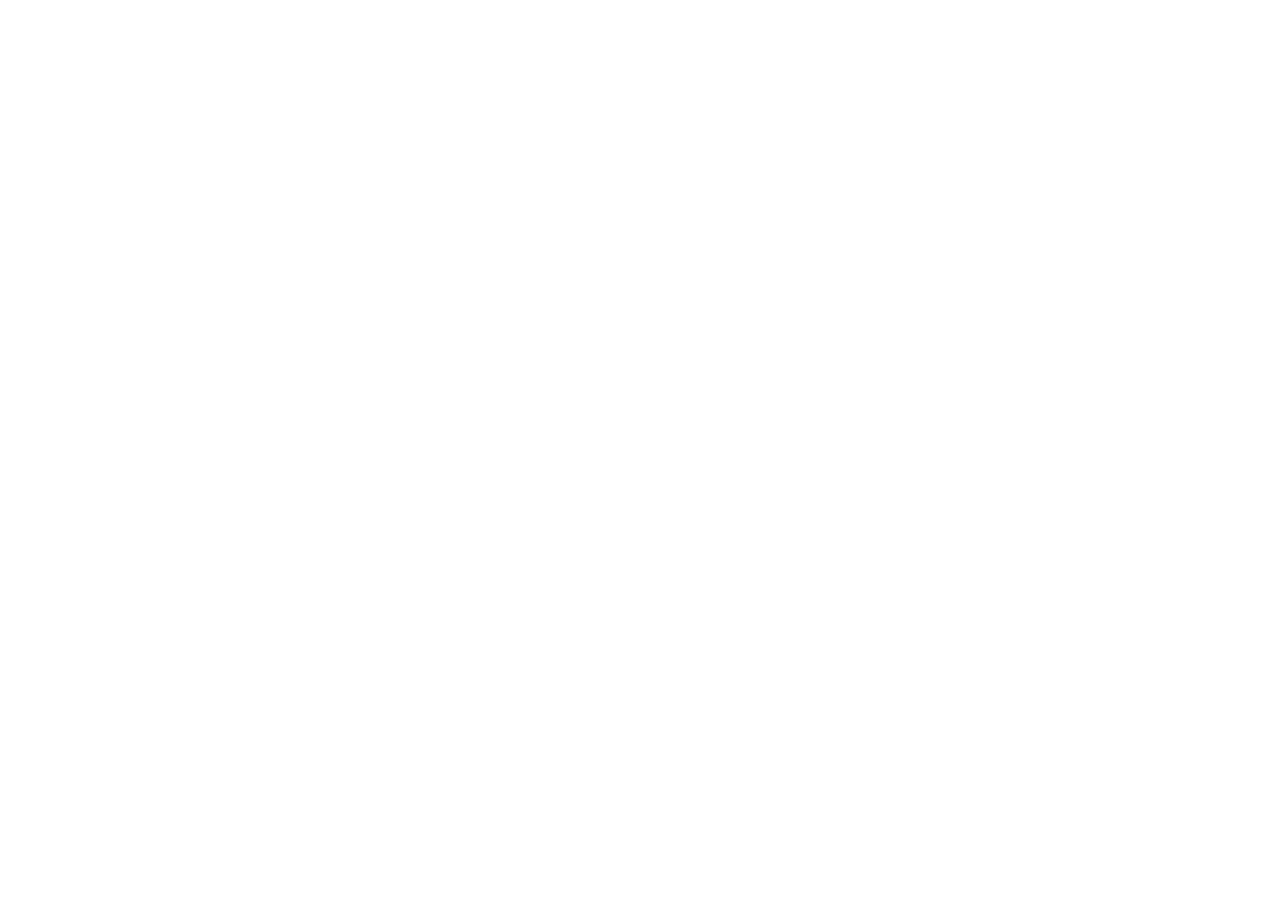
==== index.html @ 5cca25c0 "Create index.html" ====
<!DOCTYPE html>
<html lang="en">
<head>
    <meta charset="UTF-8">
    <meta name="viewport" content="width=device-width, initial-scale=1.0">
    <meta http-equiv="X-UA-Compatible" content="ie=edge">
    <title>Document</title>
</head>
<body>
    
</body>
</html>
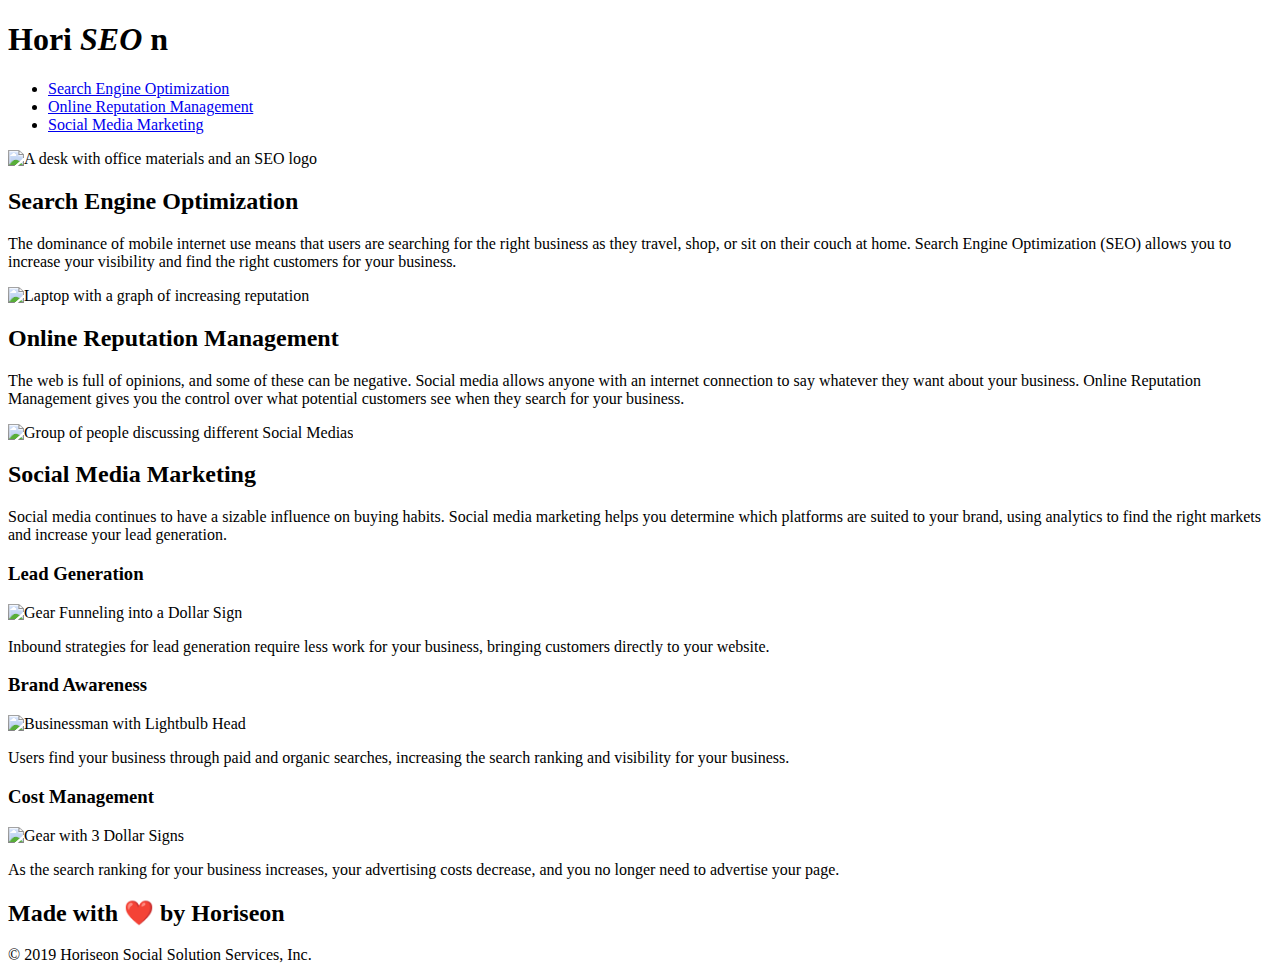
==== commit 4e39135e: "Update index.html" ====
--- a/index.html
+++ b/index.html
@@ -1,12 +1,153 @@
 <!DOCTYPE html>
-<html lang="en">
+<html lang="en-us">
+
 <head>
-    <meta charset="UTF-8">
+    <meta charset="UTF-8" />
     <meta name="viewport" content="width=device-width, initial-scale=1.0">
     <meta http-equiv="X-UA-Compatible" content="ie=edge">
-    <title>Document</title>
+    <meta name="Description" content="Improve clicks to your business by using our Search Engine Optimization services">
+    <meta name="Description2" content="Get more business on the Internet">
+    <meta name="Description3" content="Improve Traffic on Facebook">
+    <meta name="Description4" content="Help with Google analytics">
+    <meta name="Description5" content="Get to the front page on Google">
+    <link rel="stylesheet" type="text/css" href="./reset.css">
+    <link rel="stylesheet" type="text/css" href="./assets/css/style.css">
+    <script src="Accessibility.js"></script> 
+    <title>
+        Your local SEO service provider
+    </title>
 </head>
+
 <body>
-    
+    <header>
+        <h1>Hori
+            <span class="seo">
+            <i><b>SEO</b></i>
+            </span>
+            n
+        </h1>
+
+        <div id="Links">
+            <ul>
+                <li>
+                    <a href="#search-engine-optimization">
+                        Search Engine Optimization
+                    </a>
+                </li>
+
+                <li>
+                    <a href="#online-reputation-management">
+                        Online Reputation Management
+                    </a>
+                </li>
+
+                <li>
+                    <a href="#social-media-marketing">
+                        Social Media Marketing
+                    </a>
+                </li>
+            </ul>
+        </div>
+    </header>
+
+    <div class="hero"></div>
+
+    <div class="content">
+        <section class="search-engine-optimization">
+            <img src="./assets/images/search-engine-optimization.jpg" 
+            class="float-left" 
+            alt="A desk with office materials and an SEO logo"/>
+
+            <h2>
+                Search Engine Optimization
+            </h2>
+
+            <p>
+                The dominance of mobile internet use means that users are searching for the right business as they travel, shop, or sit on their couch at home. Search Engine Optimization (SEO) allows you to increase your visibility and find the right customers for your business.
+            </p>
+        </section>
+
+        <section id="online-reputation-management" 
+        class="online-reputation-management">
+            <img src="./assets/images/online-reputation-management.jpg" 
+            class="float-right" 
+            alt="Laptop with a graph of increasing reputation">
+
+            <h2>
+                Online Reputation Management
+            </h2>
+
+            <p>
+                The web is full of opinions, and some of these can be negative. Social media allows anyone with an internet connection to say whatever they want about your business. Online Reputation Management gives you the control over what potential customers see when they search for your business.
+            </p>
+        </section>
+
+        <section id="social-media-marketing" 
+        class="social-media-marketing">
+            <img src="./assets/images/social-media-marketing.jpg" 
+            class="float-left" 
+            alt="Group of people discussing different Social Medias">
+
+            <h2>
+                Social Media Marketing
+            </h2>
+
+            <p>
+                Social media continues to have a sizable influence on buying habits. Social media marketing helps you determine which platforms are suited to your brand, using analytics to find the right markets and increase your lead generation.
+            </p>
+        </section>
+    </div>
+
+    <div class="benefits">
+         <section class="benefit-lead">
+            <h3>
+                Lead Generation
+            </h3>
+
+            <img src="./assets/images/lead-generation.png" 
+            alt="Gear Funneling into a Dollar Sign">
+
+            <p>
+                Inbound strategies for lead generation require less work for your business, bringing customers directly to your website.
+            </p>
+        </section>
+
+        <section class="benefit-brand">
+            <h3>
+                Brand Awareness
+            </h3>
+
+            <img src="./assets/images/brand-awareness.png" 
+            alt="Businessman with Lightbulb Head">
+
+            <p>
+                Users find your business through paid and organic searches, increasing the search ranking and visibility for your business.
+            </p>
+        </section>
+
+        <section class="benefit-cost">
+            <h3>
+                Cost Management
+            </h3>
+
+            <img src="./assets/images/cost-management.png" 
+            alt="Gear with 3 Dollar Signs">
+
+            <p>
+                As the search ranking for your business increases, your advertising costs decrease, and you no longer need to advertise your page.
+            </p>
+        </section>
+    </div>
+
+    <footer>
+        <h2>
+            Made with ❤️️ by Horiseon
+        </h2>
+
+        <p>
+            &copy; 2019 Horiseon Social Solution Services, Inc.
+        </p>
+    </footer>
 </body>
-</html>+
+</html>
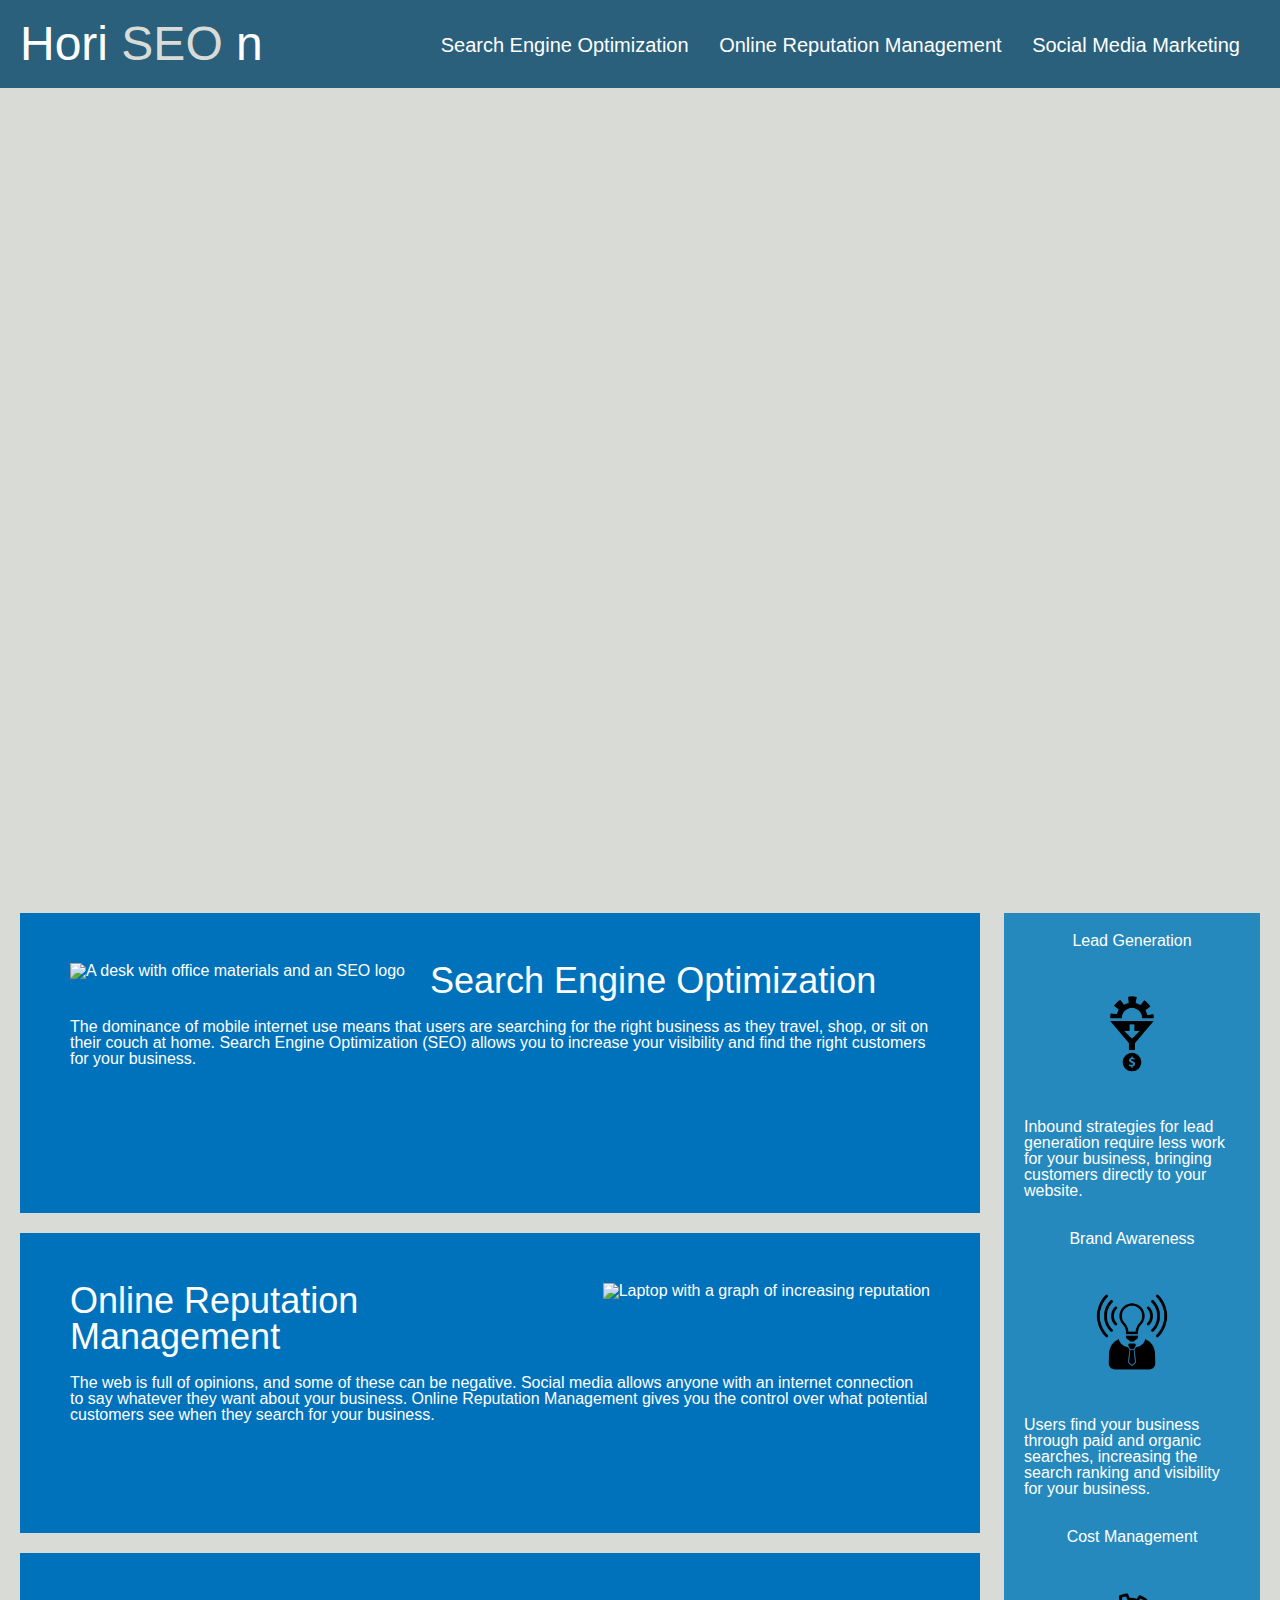
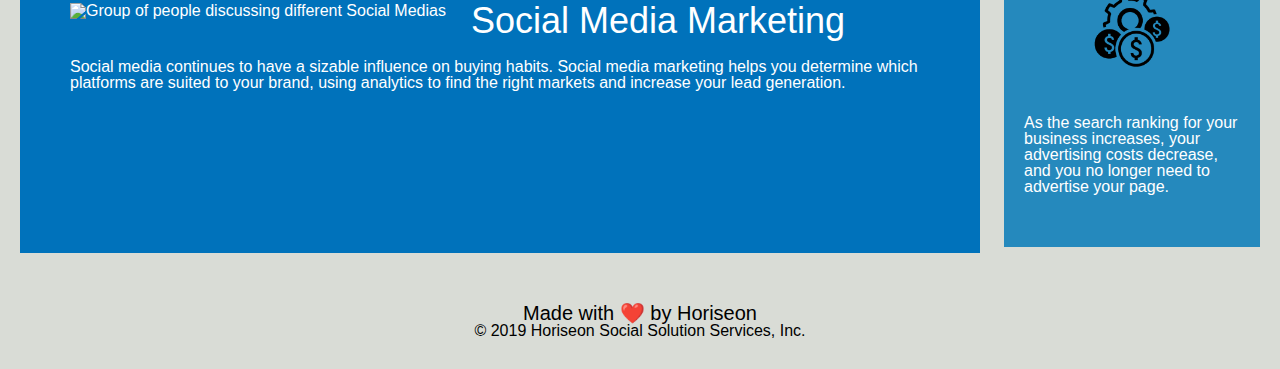
==== commit 5bacdbb8: "jQuery added for Loading Screen" ====
--- a/index.html
+++ b/index.html
@@ -10,15 +10,19 @@
     <meta name="Description3" content="Improve Traffic on Facebook">
     <meta name="Description4" content="Help with Google analytics">
     <meta name="Description5" content="Get to the front page on Google">
+    <script src="jquery-3.4.1.js"></script>
     <link rel="stylesheet" type="text/css" href="./reset.css">
-    <link rel="stylesheet" type="text/css" href="./assets/css/style.css">
-    <script src="Accessibility.js"></script> 
+    <link rel="stylesheet" type="text/css" href="./assets/css/style.css"> 
     <title>
         Your local SEO service provider
     </title>
 </head>
 
+
 <body>
+    
+
+
     <header>
         <h1>Hori
             <span class="seo">
@@ -26,6 +30,10 @@
             </span>
             n
         </h1>
+<!-- <Credit Red Stapler on Youtube></Credit> -->
+        <div class="loader-wrapper">
+                <span class="loader"><span class="loader-inner"></span></span>
+            </div>
 
         <div id="Links">
             <ul>
@@ -52,7 +60,7 @@
 
     <div class="hero"></div>
 
-    <div class="content">
+    <main>
         <section class="search-engine-optimization">
             <img src="./assets/images/search-engine-optimization.jpg" 
             class="float-left" 
@@ -96,7 +104,7 @@
                 Social media continues to have a sizable influence on buying habits. Social media marketing helps you determine which platforms are suited to your brand, using analytics to find the right markets and increase your lead generation.
             </p>
         </section>
-    </div>
+    </main>
 
     <div class="benefits">
          <section class="benefit-lead">
@@ -148,6 +156,13 @@
             &copy; 2019 Horiseon Social Solution Services, Inc.
         </p>
     </footer>
+    
+    <!-- <Credit Red Stapler on Youtube></Credit> -->
+    <script>
+            $(window).on("load",function(){
+              $(".loader-wrapper").fadeOut("slow");
+            });
+        </script>
 </body>
 
 </html>
--- a/assets/css/style.css
+++ b/assets/css/style.css
@@ -0,0 +1,244 @@
+/* <Credit Red Stapler on Youtube> */
+
+.loader-wrapper {
+    width: 100%;
+    height: 100%;
+    position: absolute;
+    top: 0;
+    left: 0;
+    background-color: #242f3f;
+    display:flex;
+    justify-content: center;
+    align-items: center;
+  }
+
+  .loader {
+    display: inline-block;
+    width: 30px;
+    height: 30px;
+    position: relative;
+    border: 4px solid #Fff;
+    animation: loader 2s infinite ease;
+  }
+  .loader-inner {
+    vertical-align: top;
+    display: inline-block;
+    width: 100%;
+    background-color: #fff;
+    animation: loader-inner 2s infinite ease-in;
+  }
+  @keyframes loader {
+    0% { transform: rotate(0deg);}
+    25% { transform: rotate(180deg);}
+    50% { transform: rotate(180deg);}
+    75% { transform: rotate(360deg);}
+    100% { transform: rotate(360deg);}
+  }
+  @keyframes loader-inner {
+    0% { height: 0%;}
+    25% { height: 0%;}
+    50% { height: 100%;}
+    75% { height: 100%;}
+    100% { height: 0%;}
+  }
+
+  * {
+    box-sizing: border-box;
+    padding: 0;
+    margin: 0;
+}
+
+body {
+    background-color: #d9dcd6;
+}
+
+header {
+    padding: 20px;
+    font-family: 'Trebuchet MS', 'Lucida Sans Unicode', 'Lucida Grande', 'Lucida Sans', Arial, sans-serif;
+    background-color: #2a607c;
+    color: #ffffff;
+}
+
+header h1 {
+    display: inline-block;
+    font-size: 48px;
+}
+
+header h1 .seo {
+    color: #d9dcd6;
+}
+
+header div {
+    padding-top: 15px;
+    margin-right: 20px;
+    float: right;
+    font-family: 'Gill Sans', 'Gill Sans MT', Calibri, 'Trebuchet MS', sans-serif;
+    font-size: 20px;
+}
+
+header div ul {
+    list-style-type: none;
+}
+
+header div ul li {
+    display: inline-block;
+    margin-left: 25px;
+}
+
+a {
+    color: #ffffff;
+    text-decoration: none;
+}
+
+p {
+    font-size: 16px;
+}
+
+.hero {
+    height: 800px;
+    width: 100%;
+    margin-bottom: 25px;
+    background-image: url("../images/digital-marketing-meeting.jpg");
+    background-size: cover;
+    background-position: center;
+}
+
+.float-left {
+    float: left;
+    margin-right: 25px;
+}
+
+.float-right {
+    float: right;
+    margin-left: 25px;
+}
+
+main {
+    width: 75%;
+    display: inline-block;
+    margin-left: 20px;
+}
+
+.benefits {
+    margin-right: 20px;
+    padding: 20px;
+    clear: both;
+    float: right;
+    width: 20%;
+    height: 100%;
+    font-family: 'Gill Sans', 'Gill Sans MT', Calibri, 'Trebuchet MS', sans-serif;
+    background-color: #2589bd;
+}
+
+.benefit-lead {
+    margin-bottom: 32px;
+    color: #ffffff;
+}
+
+.benefit-brand {
+    margin-bottom: 32px;
+    color: #ffffff;
+}
+
+.benefit-cost {
+    margin-bottom: 32px;
+    color: #ffffff;
+}
+
+.benefit-lead h3 {
+    margin-bottom: 10px;
+    text-align: center;
+}
+
+.benefit-brand h3 {
+    margin-bottom: 10px;
+    text-align: center;
+}
+
+.benefit-cost h3 {
+    margin-bottom: 10px;
+    text-align: center;
+}
+
+.benefit-lead img {
+    display: block;
+    margin: 10px auto;
+    max-width: 150px;
+}
+
+.benefit-brand img {
+    display: block;
+    margin: 10px auto;
+    max-width: 150px;
+}
+
+.benefit-cost img {
+    display: block;
+    margin: 10px auto;
+    max-width: 150px;
+}
+
+.search-engine-optimization {
+    margin-bottom: 20px;
+    padding: 50px;
+    height: 300px;
+    font-family: 'Gill Sans', 'Gill Sans MT', Calibri, 'Trebuchet MS', sans-serif;
+    background-color: #0072bb;
+    color: #ffffff;
+}
+
+.online-reputation-management {
+    margin-bottom: 20px;
+    padding: 50px;
+    height: 300px;
+    font-family: 'Gill Sans', 'Gill Sans MT', Calibri, 'Trebuchet MS', sans-serif;
+    background-color: #0072bb;
+    color: #ffffff;
+}
+
+.social-media-marketing {
+    margin-bottom: 20px;
+    padding: 50px;
+    height: 300px;
+    font-family: 'Gill Sans', 'Gill Sans MT', Calibri, 'Trebuchet MS', sans-serif;
+    background-color: #0072bb;
+    color: #ffffff;
+}
+
+.search-engine-optimization img {
+    max-height: 200px;
+}
+
+.online-reputation-management img {
+    max-height: 200px;
+}
+
+.social-media-marketing img {
+    max-height: 200px;
+}
+
+.search-engine-optimization h2 {
+    margin-bottom: 20px;
+    font-size: 36px;
+}
+
+.online-reputation-management h2 {
+    margin-bottom: 20px;
+    font-size: 36px;
+}
+
+.social-media-marketing h2 {
+    margin-bottom: 20px;
+    font-size: 36px;
+}
+
+footer {
+    padding: 30px;
+    clear: both;
+    font-family: 'Trebuchet MS', 'Lucida Sans Unicode', 'Lucida Grande', 'Lucida Sans', Arial, sans-serif;
+    text-align: center;
+}
+
+footer h2 {
+    font-size: 20px;
+}
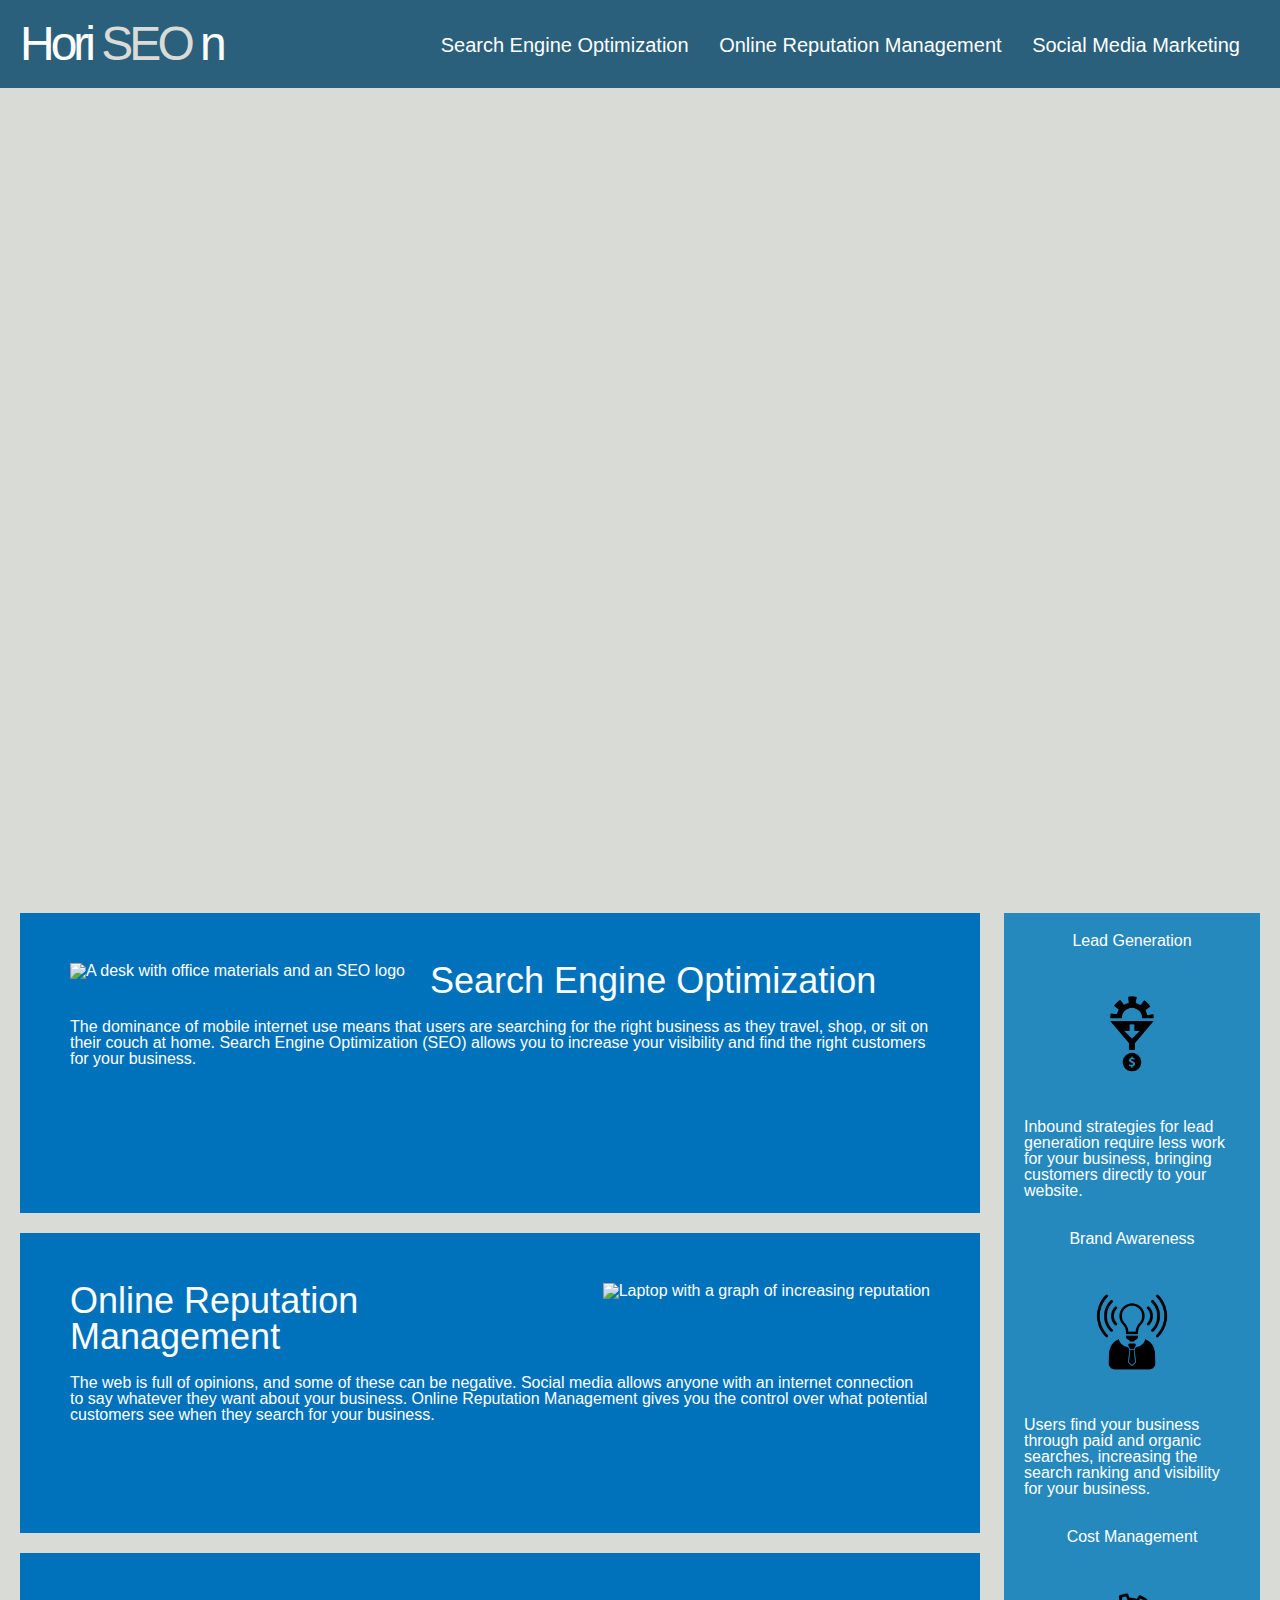
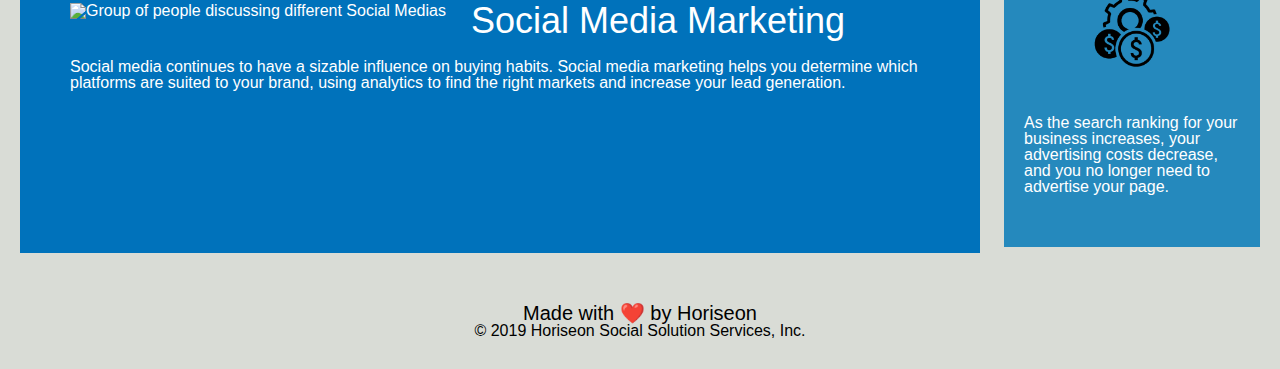
==== commit b34c664f: "nav tag added" ====
--- a/index.html
+++ b/index.html
@@ -35,7 +35,7 @@
                 <span class="loader"><span class="loader-inner"></span></span>
             </div>
 
-        <div id="Links">
+        <nav>
             <ul>
                 <li>
                     <a href="#search-engine-optimization">
@@ -55,7 +55,7 @@
                     </a>
                 </li>
             </ul>
-        </div>
+        </nav>
     </header>
 
     <div class="hero"></div>
--- a/assets/css/style.css
+++ b/assets/css/style.css
@@ -62,13 +62,14 @@
 header h1 {
     display: inline-block;
     font-size: 48px;
+    letter-spacing: -4px
 }
 
 header h1 .seo {
     color: #d9dcd6;
 }
 
-header div {
+nav {
     padding-top: 15px;
     margin-right: 20px;
     float: right;
@@ -76,11 +77,11 @@
     font-size: 20px;
 }
 
-header div ul {
+nav ul {
     list-style-type: none;
 }
 
-header div ul li {
+nav ul li {
     display: inline-block;
     margin-left: 25px;
 }
